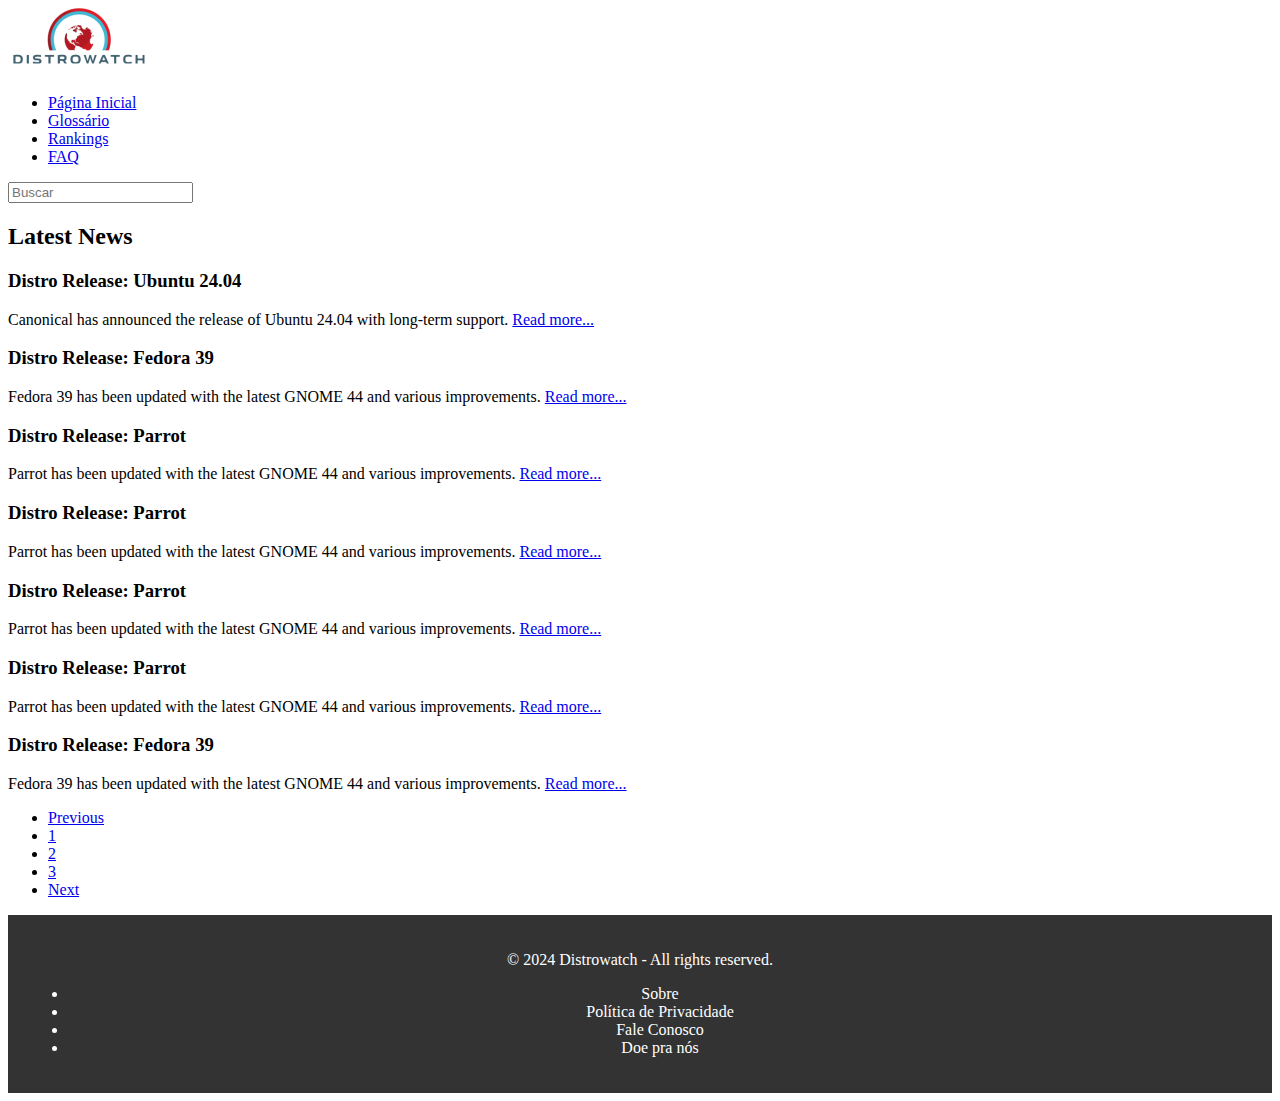
==== HTML/index.html @ 03c1df81 "atualização" ====
<!DOCTYPE html>
<html lang="en">
<head>
    <meta charset="UTF-8">
    <meta name="viewport" content="width=device-width, initial-scale=1.0">
    <meta http-equiv="X-UA-Compatible" content="IE=edge">
    <title>Distrowatch Remake</title>
    <link rel="stylesheet" href="../css/styles.css">
    <link rel="stylesheet" href="https://cdn.jsdelivr.net/npm/bootstrap-icons@1.11.3/font/bootstrap-icons.min.css">
    <style>
        #pagination {
            display: flex;
            justify-content: center;
            align-items: center;
            gap: 15px;
            margin-top: 20px;
        }

        #pagination button {
            border: none;
            background-color: transparent;
            font-size: 24px;
            color: #007bff;
            cursor: pointer;
            transition: transform 0.2s ease;
        }

        #pagination button:hover {
            transform: scale(1.2);
            color: #0056b3;
        }

        #pagination button:disabled {
            color: #ccc;
            cursor: not-allowed;
        }

        #page-number {
            font-size: 18px;
            color: #333;
        }

        footer {
            background-color: #333;
            color: white;
            text-align: center;
            padding: 20px;
        }

        footer a {
            color: white;
            text-decoration: none;
            padding: 0 10px;
            transition: color 0.3s;
        }

        footer a:hover {
            color: #ddd;
        }
    </style>
</head>
<body>

<!-- Header Section -->
<header class="main-header">
    <div class="container header-container">
        <div class="logo">
            <img src="../images/logo.png" alt="Distrowatch Logo" class="logo-image">
        </div>
        <nav class="main-nav">
            <ul>
                <li><a href="#" class="nav-link">Página Inicial</a></li>
                <li><a href="glossario.html" class="nav-link">Glossário</a></li>
                <li><a href="rankings.html" class="nav-link">Rankings</a></li>
                <li><a href="faq.html" class="nav-link">FAQ</a></li>
            </ul>
        </nav>
        <div class="search-bar">
            <input type="text" placeholder="Buscar" class="search-input">
        </div>
    </div>
</header>

<!-- Main Content Section -->
<main class="container main-content">
    <!-- Left Column - News -->
    <section class="news">
        <h2>Latest News</h2>
        <!-- Articles -->
        <div id="articles-container">
            <article class="news-item">
                <h3>Distro Release: Ubuntu 24.04</h3>
                <p>Canonical has announced the release of Ubuntu 24.04 with long-term support. <a href="#" class="read-more">Read more...</a></p>
            </article>
            <article class="news-item">
                <h3>Distro Release: Fedora 39</h3>
                <p>Fedora 39 has been updated with the latest GNOME 44 and various improvements. <a href="#" class="read-more">Read more...</a></p>
            </article>
            <article class="news-item">
                <h3>Distro Release: Parrot</h3>
                <p>Parrot has been updated with the latest GNOME 44 and various improvements. <a href="#" class="read-more">Read more...</a></p>
            </article>
            <article class="news-item">
                <h3>Distro Release: Parrot</h3>
                <p>Parrot has been updated with the latest GNOME 44 and various improvements. <a href="#" class="read-more">Read more...</a></p>
            </article>
            <article class="news-item">
                <h3>Distro Release: Parrot</h3>
                <p>Parrot has been updated with the latest GNOME 44 and various improvements. <a href="#" class="read-more">Read more...</a></p>
            </article>
            <article class="news-item">
                <h3>Distro Release: Parrot</h3>
                <p>Parrot has been updated with the latest GNOME 44 and various improvements. <a href="#" class="read-more">Read more...</a></p>
            </article>
            <article class="news-item">
                <h3>Distro Release: Fedora 39</h3>
                <p>Fedora 39 has been updated with the latest GNOME 44 and various improvements. <a href="#" class="read-more">Read more...</a></p>
            </article>
        </div>
        <!-- Pagination Buttons -->
        <nav aria-label="Page navigation example">
            <ul class="pagination justify-content-center">
              <li class="page-item disabled">
                <a class="page-link" href="#" tabindex="-1" aria-disabled="true">Previous</a>
              </li>
              <li class="page-item"><a class="page-link" href="#">1</a></li>
              <li class="page-item"><a class="page-link" href="#">2</a></li>
              <li class="page-item"><a class="page-link" href="#">3</a></li>
              <li class="page-item">
                <a class="page-link" href="#">Next</a>
              </li>
            </ul>
          </nav>
    </section>
</main>

<!-- Footer Section -->
<footer class="main-footer">
    <div class="container">
        <p>&copy; 2024 Distrowatch - All rights reserved.</p>
        <ul class="footer-links">
            <li><a href="#" class="footer-link">Sobre</a></li>
            <li><a href="#" class="footer-link">Política de Privacidade</a></li>
            <li><a href="#" class="footer-link">Fale Conosco</a></li>
            <li><a href="#" class="footer-link">Doe pra nós</a></li>
        </ul>
    </div>
</footer>

</body>
</html>
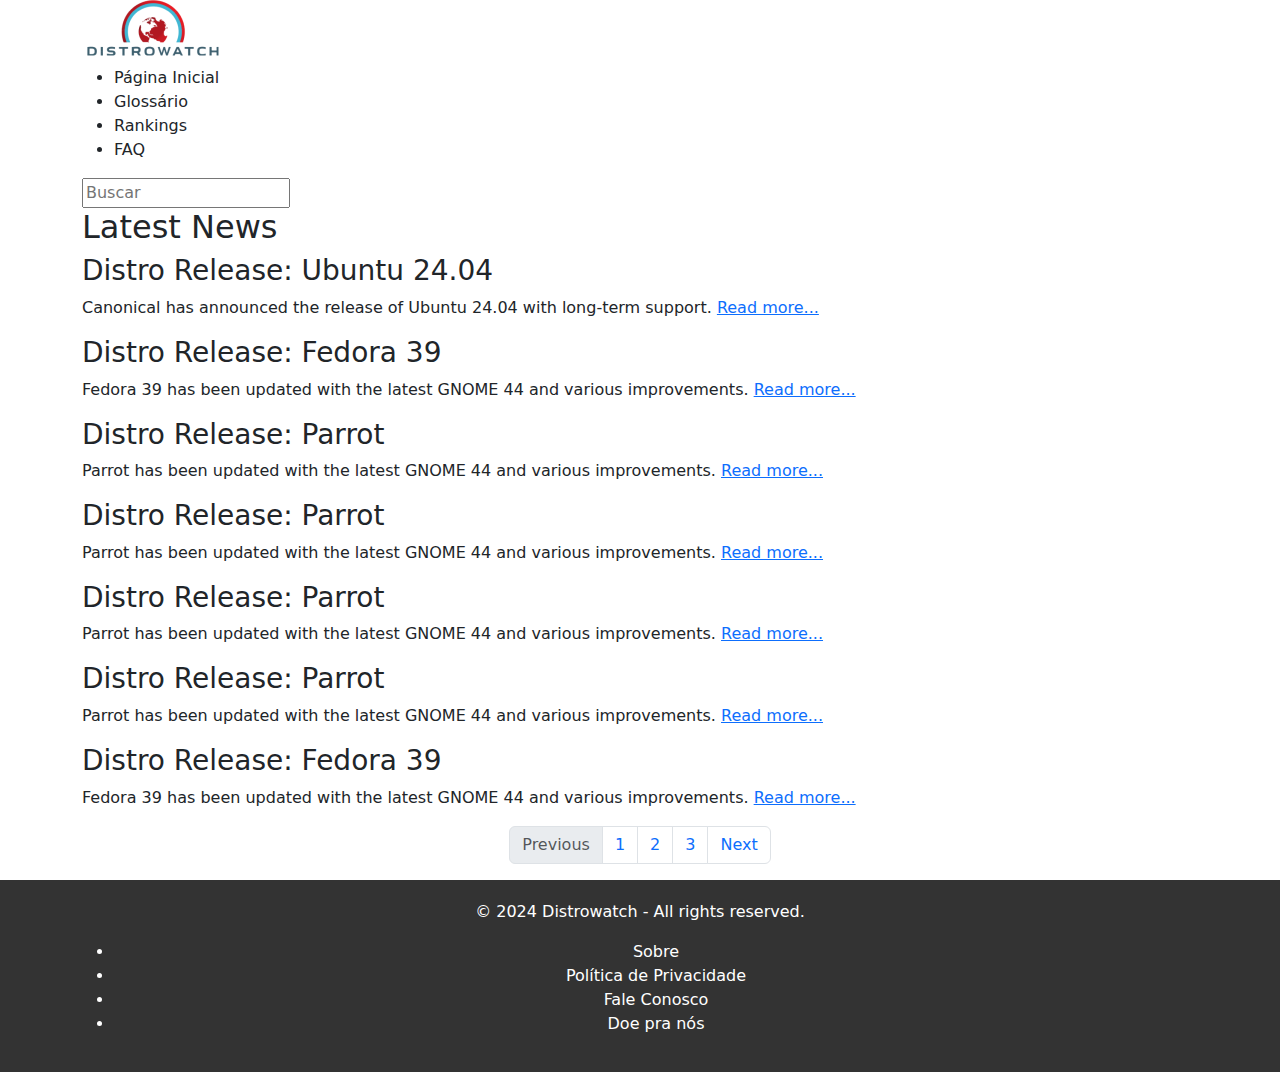
==== commit 336b0442: "atualização" ====
--- a/HTML/index.html
+++ b/HTML/index.html
@@ -7,6 +7,7 @@
     <title>Distrowatch Remake</title>
     <link rel="stylesheet" href="../css/styles.css">
     <link rel="stylesheet" href="https://cdn.jsdelivr.net/npm/bootstrap-icons@1.11.3/font/bootstrap-icons.min.css">
+    <link href="https://cdn.jsdelivr.net/npm/bootstrap@5.3.3/dist/css/bootstrap.min.css" rel="stylesheet" integrity="sha384-QWTKZyjpPEjISv5WaRU9OFeRpok6YctnYmDr5pNlyT2bRjXh0JMhjY6hW+ALEwIH" crossorigin="anonymous">
     <style>
         #pagination {
             display: flex;
@@ -147,5 +148,6 @@
     </div>
 </footer>
 
+<script src="https://cdn.jsdelivr.net/npm/bootstrap@5.3.3/dist/js/bootstrap.bundle.min.js" integrity="sha384-YvpcrYf0tY3lHB60NNkmXc5s9fDVZLESaAA55NDzOxhy9GkcIdslK1eN7N6jIeHz" crossorigin="anonymous"></script>
 </body>
 </html>
